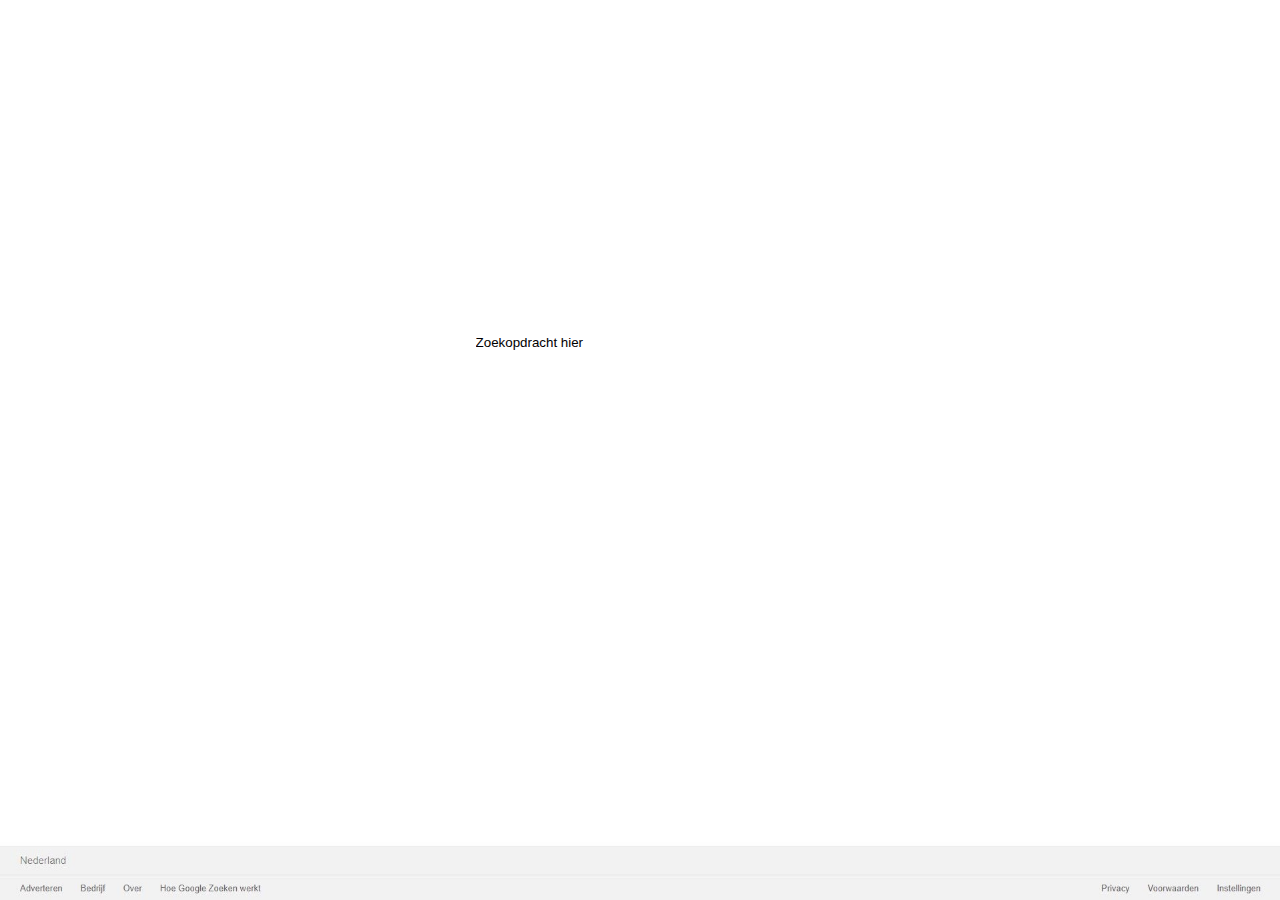
==== Demo/index.html @ 73e9c0cf "Split Demo from library" ====
<!DOCTYPE html>
<!--[if lt IE 7]>      <html class="no-js lt-ie9 lt-ie8 lt-ie7"> <![endif]-->
<!--[if IE 7]>         <html class="no-js lt-ie9 lt-ie8"> <![endif]-->
<!--[if IE 8]>         <html class="no-js lt-ie9"> <![endif]-->
<!--[if gt IE 8]><!--> <html class="no-js"> <!--<![endif]-->
    <head>
        <meta charset="utf-8">
        <meta http-equiv="X-UA-Compatible" content="IE=edge">
        <title>SearchHome</title>
        <meta name="description" content="">
        <meta name="viewport" content="width=device-width, initial-scale=1">
        <link rel="stylesheet" href="css/searchStyles.css">
    </head>
    <body>
        <!--[if lt IE 7]>
            <p class="browsehappy">You are using an <strong>outdated</strong> browser. Please <a href="#">upgrade your browser</a> to improve your experience.</p>
        <![endif]-->
        <div id="searchbarhome">
            <input type="text" id="searchfield" value="Zoekopdracht hier">
        </div>

        <div id="backgroundhomefooter"></div>
        <div id="backgroundhome"></div>
        
        <script src="js/linkthrough1.js" async defer></script>
    </body>
</html>
---- Demo/css/searchStyles.css ----
html, body{
    margin: 0;
    padding: 0;
}

body{
    width: 100vw;
    height: 100vh;
}

h1, h2, h3, p{
    font-family: Arial, Helvetica, sans-serif;
    margin: 0;
}

h3{
    text-decoration: none;
    font-size: 20;
    line-height: 1.3;
    font-weight: normal;
}

#backgroundhome{
    position: absolute;
    width: 100%;
    height: 100%;
    background: url(../img/googlehomebg.JPG) no-repeat;
    background-size: contain;
}
#backgroundhomefooter{
    position: absolute;
    width: 100%;
    height: 100%;
    z-index: 1;
    background: url(../img/googlehomefooter.JPG) center bottom no-repeat;
    background-size: contain;
}

#background{
    width: 100%;
    height: 100%;
    background: url(../img/googlesearchbg.jpg) no-repeat;
    background-size: contain;
}

#searchbarhome{
    width: 25%;
    height: 4%;

    position: absolute;

    top: 36%;
    left: 37%;
    z-index: 2;

    display: flex;
    align-items: center;

    font-size: 1vw;
    font-family: sans-serif;
}
input{
    border: none;
}

#searchbar{
    width: 25%;
    height: 4%;

    position: absolute;

    top: 2.5%;
    left: 9%;

    display: flex;
    align-items: center;

    font-size: 1vw;
    font-family: sans-serif;
}

#results{
    width: 32%;
    height: 80%;

    position: absolute;

    top: 20%;
    left: 8%;

    display: flex;
    flex-direction: column;
    justify-content: flex-start;
    overflow: hidden;
}

.result{
    width: 100%;
    margin-bottom: 25px;
}
.result a{
    display: block;
    width: 100%;
    height: 100%;
    z-index: 1;
    text-decoration: none;
}

.url{
    color: #006621;
    font-size: 16px;
    padding-top: 1px;
    line-height: 1.5;
    font-style: normal;
}
.description{
    color: #545454;
    font-size: 14px;
    padding-top: 1px;
    line-height: 1.57;
    font-style: normal;
}

#resultsSide{
    width: 30%;
    height: 78%;

    position: absolute;

    top: 20%;
    left: 44%;

    display: flex;
    flex-direction: column;
    justify-content: flex-start;

    border: 2px solid black;
}
#resultsTitle{
    width: 100%;
    height: 20%;

    margin-bottom: 10%;

    background-color: black;
}
#resultsGrid{
    width: 100%;
    height: 70%;

    display: flex;
    flex-direction: row;
    flex-wrap: wrap;
    justify-content: space-evenly;
}
.resultblock{
    width: 25%;
    height: 40%;

    margin-right: 2%;
    margin-left: 2%;

    background-color: black;
}
.resultblock a{
    display: block;
    width: 100%;
    height: 100%;
    z-index: 1;
}
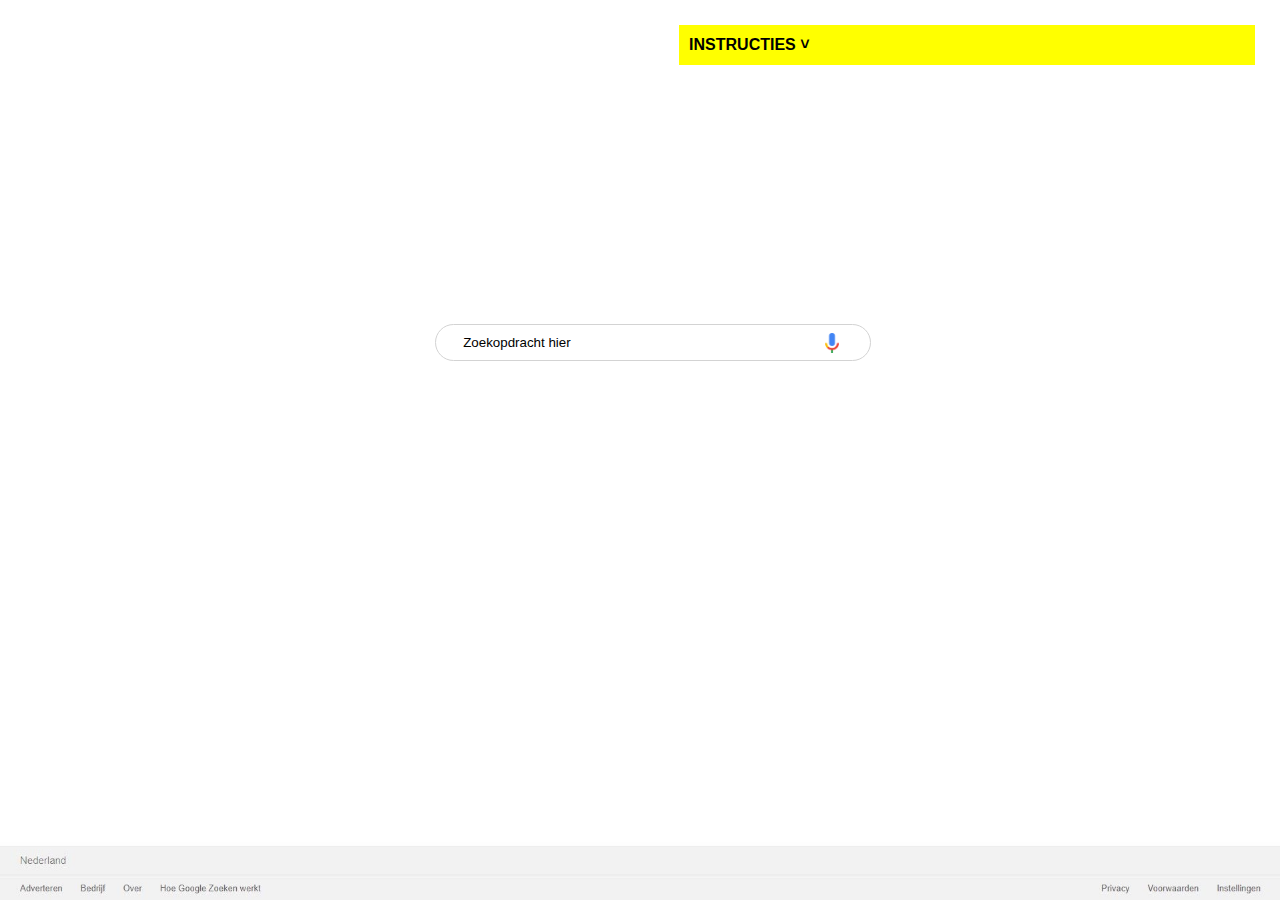
==== commit 6829fd22: "Forgot to push commits" ====
--- a/Demo/index.html
+++ b/Demo/index.html
@@ -17,10 +17,25 @@
         <![endif]-->
         <div id="searchbarhome">
             <input type="text" id="searchfield" value="Zoekopdracht hier">
+            <div id="mic" onclick="switchpage(1)"></div>
         </div>
 
         <div id="backgroundhomefooter"></div>
         <div id="backgroundhome"></div>
+        <div id="instructies">
+            <p id="instructiesTitel"><b>INSTRUCTIES ˅</b></p>
+            <p>Het denkbeeldige scenario is dat je op zoek bent naar een nieuwe grasmaaier.</p>
+            <p>Verschillende search queries leiden naar verschillende pagina's.</p>
+            <p>Om het simpel te houden zijn de volgende verschillende versies ingebouwd.</p>
+            <ul> 
+                <li>Zoektermen met een vraagteken</li>  
+                <li>Zoektermen die "duurzaam" bevatten </li> 
+                <li>Zoektermen die het woord "grasmaaier" bevatten en verder niks speciaals </li> 
+                <li>Zoektermen die "hovenier" bevatten </li>  
+                <li>Zoeken door op het microfoontje te klikken </li>  
+            </ul>
+        </div>
+
         
         <script src="js/linkthrough1.js" async defer></script>
     </body>
--- a/Demo/css/searchStyles.css
+++ b/Demo/css/searchStyles.css
@@ -44,17 +44,21 @@
 }
 
 #searchbarhome{
-    width: 25%;
-    height: 4%;
+    width: 30%;
+    height: 25px;
+    padding: 5px 25px 5px 25px;
 
     position: absolute;
 
     top: 36%;
-    left: 37%;
+    left: 34%;
     z-index: 2;
+    border: 1px solid lightgray;
+    border-radius: 50px;
 
     display: flex;
     align-items: center;
+    justify-content: space-between;
 
     font-size: 1vw;
     font-family: sans-serif;
@@ -64,7 +68,7 @@
 }
 
 #searchbar{
-    width: 25%;
+    width: 30%;
     height: 4%;
 
     position: absolute;
@@ -77,6 +81,11 @@
 
     font-size: 1vw;
     font-family: sans-serif;
+    justify-content: space-between;
+}
+
+#searchfield{
+    width: 75%;
 }
 
 #results{
@@ -167,4 +176,28 @@
     width: 100%;
     height: 100%;
     z-index: 1;
+}
+
+#mic{ 
+    background: url(../img/Google_mic.png) no-repeat;
+    background-size: contain;
+    width: 20px;
+    height: 20px;
+}
+#instructies{
+    background-color: yellow;
+    color: black;
+    padding: 10px;
+    position: absolute;
+    right: 25px;
+    top: 25px;
+    z-index: 100;
+    overflow: hidden;
+    height: 20px;
+}
+#instructies p{
+    line-height: 1.3em;
+}
+#instructiesTitel{
+    margin-bottom: 20px;
 }